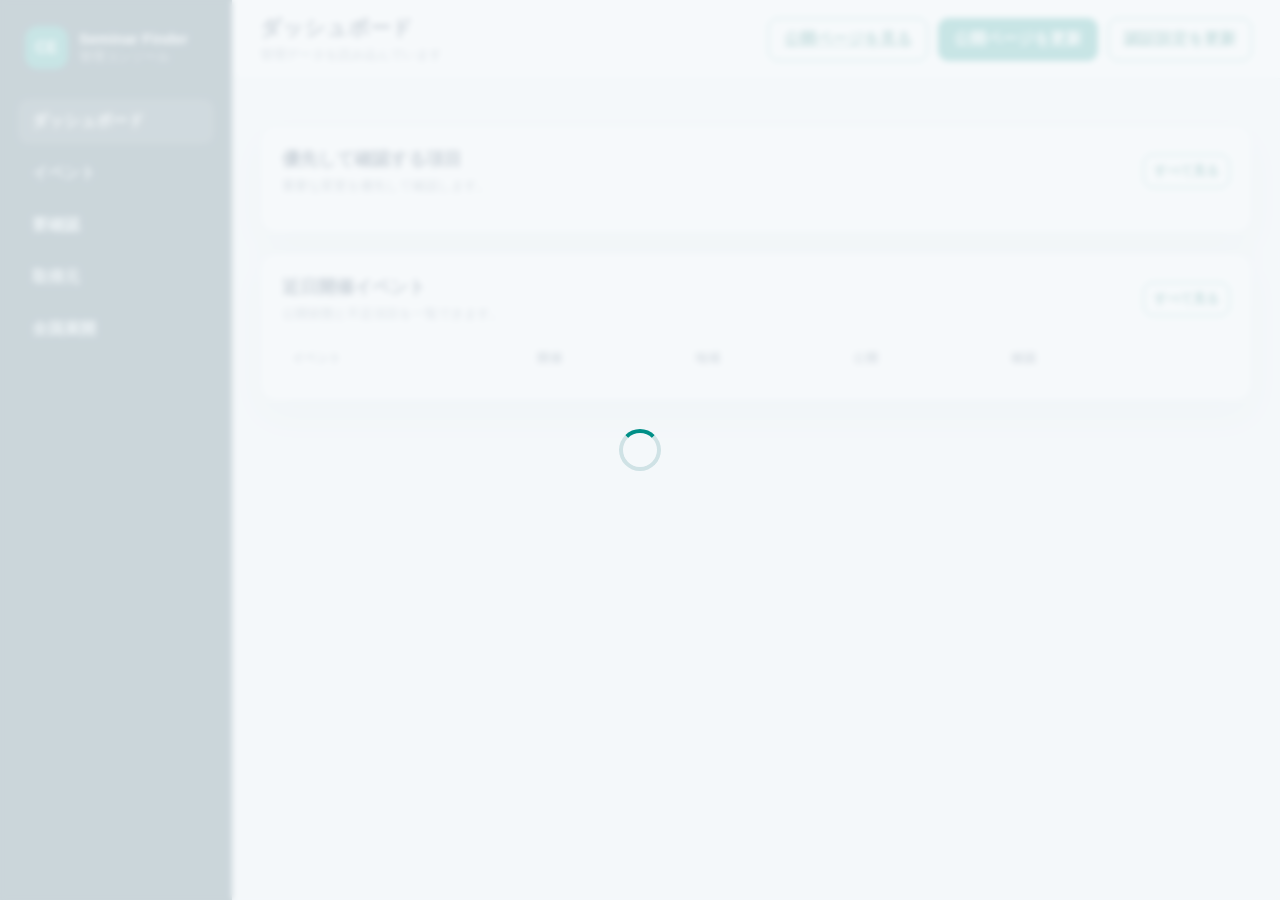
==== gas/Index.html @ 53f0be2b "Verify live AI ingestion and refine date and URL evidence display" ====
<!doctype html>
<html lang="ja">
<head>
  <base target="_top">
  <meta charset="utf-8">
  <style>
    :root {
      --ink: #17324d;
      --muted: #637689;
      --line: #dce6eb;
      --surface: #ffffff;
      --canvas: #f4f8fa;
      --primary: #008f87;
      --primary-dark: #006e69;
      --primary-soft: #e2f6f3;
      --warning: #a85a11;
      --warning-soft: #fff3df;
      --danger: #b33838;
      --danger-soft: #fff0f0;
      --shadow: 0 16px 38px rgba(24, 57, 77, .09);
    }
    * { box-sizing: border-box; }
    body {
      margin: 0;
      background: var(--canvas);
      color: var(--ink);
      font-family: -apple-system, BlinkMacSystemFont, "Segoe UI", "Noto Sans JP", sans-serif;
    }
    button, input, select, textarea { font: inherit; }
    button { cursor: pointer; }
    a { color: var(--primary-dark); }
    .shell { min-height: 100vh; display: grid; grid-template-columns: 232px 1fr; }
    .sidebar {
      background: #123c4c;
      color: #fff;
      padding: 26px 18px;
      position: sticky;
      top: 0;
      height: 100vh;
    }
    .brand { display: flex; gap: 11px; align-items: center; margin: 0 7px 30px; }
    .brand-mark {
      display: grid; place-items: center; width: 43px; height: 43px;
      border-radius: 13px; background: var(--primary); font-weight: 800;
    }
    .brand strong { display: block; font-size: 15px; }
    .brand small { opacity: .72; }
    nav { display: grid; gap: 7px; }
    .nav-button {
      width: 100%; border: 0; border-radius: 11px; padding: 12px 14px;
      text-align: left; background: transparent; color: #d9e7eb; font-weight: 650;
    }
    .nav-button:hover, .nav-button.active { background: rgba(255,255,255,.13); color: #fff; }
    .main { min-width: 0; }
    .topbar {
      min-height: 76px; background: rgba(255,255,255,.94); border-bottom: 1px solid var(--line);
      display: flex; align-items: center; justify-content: space-between; gap: 18px;
      padding: 14px 28px; position: sticky; top: 0; z-index: 8; backdrop-filter: blur(10px);
    }
    .topbar h1 { margin: 0; font-size: 21px; }
    .topbar p { margin: 4px 0 0; color: var(--muted); font-size: 13px; }
    .actions { display: flex; gap: 10px; align-items: center; flex-wrap: wrap; }
    .button {
      border: 1px solid var(--primary); border-radius: 10px; padding: 10px 15px;
      background: var(--primary); color: #fff; font-weight: 700;
    }
    .button:hover { background: var(--primary-dark); }
    .button:disabled { cursor: not-allowed; opacity: .58; background: #6f8791; border-color: #6f8791; }
    .button.secondary { background: #fff; color: var(--primary-dark); }
    .button.danger { border-color: var(--danger); background: var(--danger); }
    .button.small { padding: 7px 10px; font-size: 13px; }
    .content { padding: 26px 28px 50px; }
    .view { display: none; }
    .view.active { display: block; }
    .stats { display: grid; grid-template-columns: repeat(5, minmax(120px, 1fr)); gap: 14px; }
    .stat, .panel {
      background: var(--surface); border: 1px solid var(--line); border-radius: 16px; box-shadow: var(--shadow);
    }
    .stat { padding: 19px; }
    .stat small { color: var(--muted); font-weight: 650; }
    .stat strong { display: block; font-size: 30px; margin-top: 8px; }
    .panel { margin-top: 20px; padding: 21px; }
    .panel-head, .toolbar {
      display: flex; justify-content: space-between; gap: 16px; align-items: center; flex-wrap: wrap;
    }
    .panel h2 { margin: 0; font-size: 18px; }
    .panel-sub { color: var(--muted); margin: 6px 0 0; font-size: 13px; }
    .toolbar input, .toolbar select {
      border: 1px solid #c9d8df; background: #fff; border-radius: 9px; padding: 9px 11px;
    }
    .table-wrap { overflow: auto; margin-top: 16px; }
    table { width: 100%; border-collapse: collapse; min-width: 850px; }
    th, td { padding: 11px 10px; text-align: left; border-bottom: 1px solid #e7eef1; vertical-align: top; }
    th { color: var(--muted); font-size: 12px; letter-spacing: .03em; }
    td { font-size: 14px; }
    .title-cell { min-width: 270px; font-weight: 700; }
    .badge {
      display: inline-flex; align-items: center; border-radius: 999px; padding: 4px 9px;
      background: #edf2f5; color: #425a69; font-size: 12px; font-weight: 750; white-space: nowrap;
    }
    .badge.published, .badge.active { background: var(--primary-soft); color: var(--primary-dark); }
    .badge.pending, .badge.warning { background: var(--warning-soft); color: var(--warning); }
    .badge.error { background: var(--danger-soft); color: var(--danger); }
    .review-list { display: grid; gap: 13px; margin-top: 16px; }
    .review-card {
      border: 1px solid var(--line); border-radius: 13px; padding: 16px;
      display: grid; grid-template-columns: 1fr auto; gap: 14px; align-items: start;
    }
    .review-card h3 { margin: 7px 0; font-size: 16px; }
    .review-card p { margin: 5px 0; color: var(--muted); font-size: 13px; }
    .review-actions { display: flex; gap: 7px; flex-wrap: wrap; justify-content: flex-end; }
    .roadmap { display: grid; gap: 12px; margin-top: 18px; }
    .region {
      display: grid; grid-template-columns: 38px 140px 1fr 90px; gap: 13px; align-items: center;
      padding: 15px; border: 1px solid var(--line); border-radius: 13px;
    }
    .region-number {
      display: grid; place-items: center; width: 34px; height: 34px; border-radius: 50%;
      background: var(--primary-soft); color: var(--primary-dark); font-weight: 800;
    }
    .loading {
      position: fixed; inset: 0; z-index: 30; display: grid; place-items: center;
      background: rgba(244,248,250,.82); backdrop-filter: blur(3px);
    }
    .loading[hidden] { display: none; }
    .spinner {
      width: 42px; height: 42px; border: 4px solid #cfe2e5; border-top-color: var(--primary);
      border-radius: 50%; animation: spin .8s linear infinite;
    }
    @keyframes spin { to { transform: rotate(360deg); } }
    .modal {
      position: fixed; inset: 0; z-index: 20; display: grid; place-items: center;
      background: rgba(9,34,47,.54); padding: 18px;
    }
    .modal[hidden] { display: none; }
    .modal-card {
      width: min(1040px, 100%); max-height: 94vh; overflow: auto;
      background: #fff; border-radius: 18px; box-shadow: 0 30px 90px rgba(0,0,0,.23);
    }
    .modal-head {
      position: sticky; top: 0; z-index: 2; background: #fff; border-bottom: 1px solid var(--line);
      padding: 18px 21px; display: flex; justify-content: space-between; align-items: center;
    }
    .modal-head h2 { margin: 0; font-size: 19px; }
    .icon-button { border: 0; background: #edf3f5; border-radius: 50%; width: 36px; height: 36px; }
    .editor-layout { display: grid; grid-template-columns: minmax(0, 1.45fr) minmax(290px, .75fr); }
    .form { padding: 20px; display: grid; grid-template-columns: 1fr 1fr; gap: 14px; }
    label { display: grid; gap: 6px; color: #405868; font-size: 13px; font-weight: 700; }
    label.full { grid-column: 1 / -1; }
    input, select, textarea {
      width: 100%; border: 1px solid #cbd9df; border-radius: 9px; padding: 9px 10px;
      background: #fff; color: var(--ink);
    }
    textarea { min-height: 76px; resize: vertical; }
    .preview { border-left: 1px solid var(--line); background: #f8fbfc; padding: 20px; }
    .preview-card { background: #fff; border: 1px solid var(--line); border-radius: 14px; padding: 17px; }
    .preview-card h3 { font-size: 17px; margin: 12px 0; }
    .preview-card dl { display: grid; gap: 7px; }
    .preview-card dl div { display: grid; grid-template-columns: 62px 1fr; }
    .preview-card dt { color: var(--muted); }
    .extraction-details { margin-top: 20px; }
    .extraction-item { border: 1px solid var(--line); border-radius: 9px; background: white; padding: 12px; margin-top: 9px; overflow-wrap: anywhere; }
    .extraction-item p { margin: 6px 0; font-size: 13px; white-space: pre-wrap; }
    .extraction-item blockquote { margin: 8px 0 0; border-left: 3px solid #bcd8dc; padding-left: 9px; color: var(--muted); font-size: 12px; white-space: pre-wrap; }
    .modal-actions {
      position: sticky; bottom: 0; background: #fff; border-top: 1px solid var(--line);
      padding: 15px 20px; display: flex; justify-content: flex-end; gap: 9px;
    }
    .toast {
      position: fixed; right: 22px; bottom: 22px; z-index: 40; max-width: 420px;
      padding: 13px 16px; border-radius: 11px; background: #123c4c; color: #fff; box-shadow: var(--shadow);
    }
    .toast.error { background: var(--danger); }
    .empty { color: var(--muted); padding: 30px 0; text-align: center; }
    @media (max-width: 980px) {
      .shell { grid-template-columns: 1fr; }
      .sidebar { height: auto; position: static; padding: 14px; }
      .brand { margin-bottom: 12px; }
      nav { grid-template-columns: repeat(5, 1fr); }
      .nav-button { text-align: center; padding: 9px 5px; font-size: 12px; }
      .stats { grid-template-columns: repeat(2, 1fr); }
      .editor-layout { grid-template-columns: 1fr; }
      .preview { border-left: 0; border-top: 1px solid var(--line); }
    }
    @media (max-width: 620px) {
      .topbar, .content { padding-left: 15px; padding-right: 15px; }
      .topbar { align-items: flex-start; }
      .actions { flex-direction: column; align-items: stretch; }
      .stats { grid-template-columns: 1fr 1fr; }
      .form { grid-template-columns: 1fr; }
      label.full { grid-column: auto; }
      .region { grid-template-columns: 38px 1fr; }
      .region span:nth-child(3), .region span:nth-child(4) { grid-column: 2; }
    }
  </style>
</head>
<body>
  <div class="shell">
    <aside class="sidebar">
      <div class="brand">
        <span class="brand-mark">CE</span>
        <span><strong>Seminar Finder</strong><small>管理コンソール</small></span>
      </div>
      <nav>
        <button class="nav-button active" data-view="dashboard">ダッシュボード</button>
        <button class="nav-button" data-view="events">イベント</button>
        <button class="nav-button" data-view="reviews">要確認</button>
        <button class="nav-button" data-view="sources">取得元</button>
        <button class="nav-button" data-view="rollout">全国展開</button>
      </nav>
    </aside>
    <main class="main">
      <header class="topbar">
        <div>
          <h1 id="page-title">ダッシュボード</h1>
          <p id="actor">管理データを読み込んでいます</p>
        </div>
        <div class="actions">
          <a class="button secondary" href="https://matebamaster-create.github.io/ce-seminar-finder/events/" target="_blank" rel="noopener">公開ページを見る</a>
          <button class="button" id="publish-button">公開ページを更新</button>
          <button class="button secondary" id="connection-button">認証設定を更新</button>
        </div>
      </header>
      <div class="content">
        <section class="view active" id="view-dashboard">
          <div class="stats" id="stats"></div>
          <div class="panel">
            <div class="panel-head">
              <div><h2>優先して確認する項目</h2><p class="panel-sub">重要な変更を優先して確認します。</p></div>
              <button class="button secondary small" data-go="reviews">すべて見る</button>
            </div>
            <div class="review-list" id="dashboard-reviews"></div>
          </div>
          <div class="panel">
            <div class="panel-head">
              <div><h2>近日開催イベント</h2><p class="panel-sub">公開状態と不足項目を一覧できます。</p></div>
              <button class="button secondary small" data-go="events">すべて見る</button>
            </div>
            <div class="table-wrap"><table><thead><tr><th>イベント</th><th>開催</th><th>地域</th><th>公開</th><th>確認</th><th></th></tr></thead><tbody id="dashboard-events"></tbody></table></div>
          </div>
        </section>
        <section class="view" id="view-events">
          <div class="panel" style="margin-top:0">
            <div class="panel-head">
              <div><h2>イベント管理</h2><p class="panel-sub">公開内容を確認・修正します。</p></div>
              <div class="toolbar">
                <input id="event-search" type="search" placeholder="イベント名・主催者">
                <select id="event-status"><option value="">すべての公開状態</option></select>
                <select id="event-prefecture"><option value="">すべての地域</option></select>
              </div>
            </div>
            <div class="table-wrap"><table><thead><tr><th>イベント</th><th>開催</th><th>形式</th><th>情報元</th><th>公開</th><th>要確認</th><th></th></tr></thead><tbody id="events-body"></tbody></table></div>
            <p class="empty" id="events-empty" hidden>条件に合うイベントがありません。</p>
          </div>
        </section>
        <section class="view" id="view-reviews">
          <div class="panel" style="margin-top:0">
            <div class="panel-head"><div><h2>要確認キュー</h2><p class="panel-sub">公開前に人の確認が必要な項目です。</p></div></div>
            <div class="review-list" id="reviews-list"></div>
          </div>
        </section>
        <section class="view" id="view-sources">
          <div class="panel" style="margin-top:0">
            <div class="panel-head"><div><h2>取得元サイト</h2><p class="panel-sub">各技士会サイトの稼働状態です。</p></div></div>
            <div class="table-wrap"><table><thead><tr><th>地域</th><th>団体</th><th>日次取得</th><th>取得結果</th><th>最終成功</th><th>失敗</th><th></th></tr></thead><tbody id="sources-body"></tbody></table></div>
          </div>
        </section>
        <section class="view" id="view-rollout">
          <div class="panel" style="margin-top:0">
            <div class="panel-head"><div><h2>全国展開ロードマップ</h2><p class="panel-sub">九州から北上し、検証済みの地域から公開します。</p></div></div>
            <div class="roadmap" id="roadmap"></div>
          </div>
        </section>
      </div>
    </main>
  </div>

  <div class="loading" id="loading"><div class="spinner" aria-label="読み込み中"></div></div>
  <div class="modal" id="editor-modal" hidden>
    <div class="modal-card">
      <div class="modal-head"><h2>イベントを確認・編集</h2><button class="icon-button" id="close-modal" aria-label="閉じる">×</button></div>
      <div class="editor-layout">
        <form class="form" id="event-form">
          <input type="hidden" name="event_id">
          <input type="hidden" name="last_admin_updated_at">
          <label class="full">イベント名<input name="title" required></label>
          <label>公開状態<select name="publication_status"></select></label>
          <label>確認状態<select name="review_status"><option>未確認</option><option>確認済み</option><option>要修正</option></select></label>
          <label>要確認表示<select name="review_label"></select></label>
          <label>イベント種別<select name="event_type"></select></label>
          <label>開催形式<select name="format"></select></label>
          <label>参加費区分<select name="fee_category"></select></label>
          <label>主催区分<select name="organizer_type"></select></label>
          <label>情報元の都道府県<input name="source_prefecture"></label>
          <label class="full">ジャンル（複数は改行）<textarea name="genres"></textarea></label>
          <label class="full">詳細タグ（複数は改行）<textarea name="detailed_tags"></textarea></label>
          <label class="full">概要<textarea name="summary"></textarea></label>
          <label class="full">主催者<input name="organizer_name"></label>
          <label>開催地<input name="venue_prefecture"></label>
          <label>会場名<input name="venue_name"></label>
          <label>開催開始<input name="event_start_at"></label>
          <label>開催終了<input name="event_end_at"></label>
          <label>開催時刻の確認<select name="event_date_precision"><option value="">未設定</option><option value="date">日付のみ（時刻不明）</option><option value="datetime">時刻まで確認できた</option></select></label>
          <label>配信開始<input name="stream_start_at"></label>
          <label>配信終了<input name="stream_end_at"></label>
          <label>申込締切<input name="application_deadline_at"></label>
          <label>実質終了<input name="effective_end_at"></label>
          <label class="full">参加費表示<textarea name="fee_text"></textarea></label>
          <label class="full">対象・参加条件<textarea name="audience_conditions"></textarea></label>
          <label>定員<input name="capacity_text"></label>
          <label>単位・ポイント<input name="credits_text"></label>
          <label class="full">要確認の説明<textarea name="review_reason_display"></textarea></label>
          <label class="full">公式詳細URL<input name="primary_official_url" type="url"></label>
          <label class="full">申込URL<input name="application_url" type="url"></label>
          <label class="full">公式PDF URL<input name="primary_pdf_url" type="url"></label>
          <label class="full">管理メモ<textarea name="admin_note"></textarea></label>
        </form>
        <aside class="preview">
          <p class="panel-sub">公開イメージ</p>
          <div class="preview-card">
            <div id="preview-tags"></div>
            <h3 id="preview-title"></h3>
            <dl>
              <div><dt>開催</dt><dd id="preview-date"></dd></div>
              <div><dt>締切</dt><dd id="preview-deadline"></dd></div>
              <div><dt>参加費</dt><dd id="preview-fee"></dd></div>
            </dl>
            <p id="preview-organizer"></p>
          </div>
          <section class="extraction-details" aria-label="自動抽出の根拠">
            <h3>自動抽出の根拠</h3>
            <p class="panel-sub">AI・ルールの提案です。確信度は正確さの保証ではありません。原文を確認してから保存・公開してください。</p>
            <div id="extraction-details"></div>
          </section>
        </aside>
      </div>
      <div class="modal-actions">
        <button class="button secondary" id="cancel-edit">キャンセル</button>
        <button class="button" id="save-event">保存する</button>
      </div>
    </div>
  </div>
  <div class="modal" id="connection-modal" role="dialog" aria-modal="true" aria-labelledby="connection-title" hidden>
    <div class="modal-card" style="max-width:560px">
      <div class="modal-head"><h2 id="connection-title">GitHub接続の認証更新</h2></div>
      <div style="padding:20px;display:grid;gap:16px">
        <p class="panel-sub">既存トークンを同じ権限で再発行し、ここへ貼り付けてください。対象リポジトリ・権限は変更しません。キー本文をチャットへ送る必要はありません。</p>
        <label for="github-token">GitHubトークン（認証用の秘密の文字列）</label>
        <input id="github-token" type="password" autocomplete="off" autocapitalize="none" spellcheck="false" aria-describedby="connection-help">
        <p class="panel-sub" id="connection-help">保存先は、この管理画面の非公開設定です。キーをシート・操作履歴・公開サイトには保存しません。保存前の接続テストで公開ページ更新を1回起動します。</p>
      </div>
      <div class="modal-actions">
        <button class="button secondary" id="cancel-connection">キャンセル</button>
        <button class="button" id="save-connection">接続を確認して保存</button>
      </div>
    </div>
  </div>
  <div class="toast" id="toast" hidden></div>

  <script>
    const state = { data: null, activeEvent: null };
    const titles = { dashboard: "ダッシュボード", events: "イベント管理", reviews: "要確認キュー", sources: "取得元サイト", rollout: "全国展開" };
    const editableFields = [
      "publication_status","review_status","review_label","review_reason_display","title","summary",
      "event_type","genres","detailed_tags","organizer_name","organizer_type","source_prefecture",
      "venue_prefecture","venue_name","format","audience_conditions","capacity_text","credits_text",
      "event_start_at","event_end_at","event_date_precision","stream_start_at","stream_end_at","application_deadline_at",
      "effective_end_at","fee_category","fee_text","primary_official_url","application_url",
      "primary_pdf_url","admin_note"
    ];

    document.querySelectorAll(".nav-button").forEach(button => button.addEventListener("click", () => showView(button.dataset.view)));
    document.querySelectorAll("[data-go]").forEach(button => button.addEventListener("click", () => showView(button.dataset.go)));
    document.getElementById("event-search").addEventListener("input", renderEvents);
    document.getElementById("event-status").addEventListener("change", renderEvents);
    document.getElementById("event-prefecture").addEventListener("change", renderEvents);
    document.getElementById("publish-button").addEventListener("click", publishSite);
    document.getElementById("connection-button").addEventListener("click", openConnection);
    document.getElementById("cancel-connection").addEventListener("click", closeConnection);
    document.getElementById("save-connection").addEventListener("click", saveConnection);
    document.getElementById("close-modal").addEventListener("click", closeEditor);
    document.getElementById("cancel-edit").addEventListener("click", closeEditor);
    document.getElementById("save-event").addEventListener("click", saveEvent);
    document.getElementById("event-form").addEventListener("input", renderPreview);

    function showView(name) {
      document.querySelectorAll(".view").forEach(view => view.classList.toggle("active", view.id === "view-" + name));
      document.querySelectorAll(".nav-button").forEach(button => button.classList.toggle("active", button.dataset.view === name));
      document.getElementById("page-title").textContent = titles[name] || "管理";
    }

    function loadData() {
      setLoading(true);
      google.script.run
        .withSuccessHandler(data => { state.data = data; renderAll(); setLoading(false); })
        .withFailureHandler(handleError)
        .getAdminDashboard();
    }

    function renderAll() {
      document.getElementById("actor").textContent = state.data.actor + " ／ " + formatDate(state.data.generated_at);
      const publishButton = document.getElementById("publish-button");
      publishButton.disabled = !state.data.connections.github_actions;
      publishButton.textContent = state.data.connections.github_actions
        ? "公開ページを更新"
        : "公開更新（GitHub接続待ち）";
      publishButton.title = state.data.connections.github_message || "GitHubの接続設定を確認してください。";
      renderStats();
      fillFilters();
      renderEvents();
      renderDashboardEvents();
      renderReviews();
      renderSources();
      renderRoadmap();
    }

    function renderStats() {
      const values = [
        ["登録イベント", state.data.stats.total],
        ["公開中", state.data.stats.published],
        ["公開待ち", state.data.stats.pending],
        ["要確認", state.data.stats.review],
        ["取得エラー", state.data.stats.source_errors],
      ];
      const root = document.getElementById("stats");
      root.replaceChildren(...values.map(([label, value]) => {
        const card = el("div", "stat");
        card.append(el("small", "", label), el("strong", "", String(value)));
        return card;
      }));
    }

    function fillFilters() {
      fillSelect(document.getElementById("event-status"), state.data.options.publication_statuses, true);
      const prefectures = [...new Set(state.data.events.map(event => event.source_prefecture).filter(Boolean))].sort();
      fillSelect(document.getElementById("event-prefecture"), prefectures, true);
      const form = document.getElementById("event-form");
      fillSelect(form.elements.publication_status, state.data.options.publication_statuses);
      fillSelect(form.elements.review_label, state.data.options.review_labels);
      fillSelect(form.elements.event_type, state.data.options.event_types);
      fillSelect(form.elements.format, state.data.options.formats);
      fillSelect(form.elements.fee_category, state.data.options.fee_categories);
      fillSelect(form.elements.organizer_type, state.data.options.organizer_types);
    }

    function fillSelect(select, values, preserveFirst = false) {
      const first = preserveFirst ? select.options[0] : null;
      select.replaceChildren();
      if (first) select.append(first);
      values.forEach(value => {
        const option = document.createElement("option");
        option.value = value; option.textContent = value; select.append(option);
      });
    }

    function eventRow(event, dashboard = false) {
      const tr = document.createElement("tr");
      const fields = dashboard
        ? [
            titleCell(event),
            textCell(shortDate(event.event_start_at || event.stream_start_at, event.event_date_precision)),
            textCell(event.source_prefecture || "—"),
            badgeCell(event.publication_status),
            badgeCell(event.review_label === "あり" ? "要確認" : "確認済み"),
          ]
        : [
            titleCell(event),
            textCell(shortDate(event.event_start_at || event.stream_start_at, event.event_date_precision)),
            textCell(event.format || "要確認"),
            textCell(event.source_prefecture || "—"),
            badgeCell(event.publication_status),
            badgeCell(event.review_label === "あり" ? "あり" : "なし"),
          ];
      fields.forEach(td => tr.append(td));
      const action = document.createElement("td");
      const button = el("button", "button secondary small", "確認・編集");
      button.addEventListener("click", () => openEditor(event.event_id));
      action.append(button); tr.append(action);
      return tr;
    }

    function renderDashboardEvents() {
      const root = document.getElementById("dashboard-events");
      root.replaceChildren(...state.data.events.filter(event => isUpcomingEvent(event))
        .sort((a, b) => new Date(a.event_start_at || a.stream_start_at) - new Date(b.event_start_at || b.stream_start_at))
        .slice(0, 7).map(event => eventRow(event, true)));
    }

    function isUpcomingEvent(event, now = Date.now()) {
      if (event.publication_status === "アーカイブ" || event.publication_status === "非公開") return false;
      const start = Date.parse(event.event_start_at || event.stream_start_at || "");
      const end = Date.parse(event.effective_end_at || event.stream_end_at || event.event_end_at || event.event_start_at || "");
      return Number.isFinite(start) && Number.isFinite(end) && end >= now;
    }

    function reviewReasonText(value) {
      const labels = {DATE_UNKNOWN: "開催日が不明", ORGANIZER_UNKNOWN: "主催者が不明",
        FORMAT_UNKNOWN: "開催形式が不明", DEADLINE_UNKNOWN: "申込締切が不明", FEE_UNKNOWN: "参加費が不明",
        HIGH_IMPACT_FIELD_CHANGED: "公開情報に重要な変更あり", ADMIN_REVIEW_REQUIRED: "管理者の確認が必要",
        DUPLICATE_CANDIDATE: "同じイベントの可能性", LOW_CONFIDENCE: "抽出内容の確認が必要",
        LOW_EVENT_CONFIDENCE: "イベント告知か要確認", NON_EVENT_CANDIDATE: "イベント告知ではない可能性",
        AI_SOURCE_CHANGED: "AI抽出後に原文が更新", FEE_TEXT_INCOMPLETE: "料金区分の記載が不完全",
        URL_NOT_IN_SOURCE: "原文で確認できないURLは不採用", PDF_PRIMARY: "PDF原本を要確認"};
      const label = code => labels[code] || (code.endsWith("_EVIDENCE_MISSING") ? "AI抽出の根拠が不足" :
        /_EVIDENCE_(NOT_IN_SOURCE|MISMATCH)$/.test(code) ? "原文と一致しないAI抽出は不採用" :
        code.endsWith("_INVALID") ? "形式が不正なAI抽出は不採用" : "原文の確認が必要");
      return [...new Set(String(value || "").split(/[\s,]+/).filter(Boolean).map(label))].join("・");
    }

    function sourceMessageText(value) {
      const labels = {ROBOTS_NOT_PUBLISHED: "自動取得ルールの掲載なし", ROBOTS_UNAVAILABLE: "自動取得ルールを取得できず",
        PUBLIC_BROWSER_RENDERED: "公開ページをブラウザで取得", PUBLIC_SEMINAR_LIST_EMPTY: "公開セミナー欄は0件",
        CLIENT_RENDER_REQUIRED: "ブラウザでの取得が必要", REQUEST_BUDGET_EXCEEDED: "今回の取得上限に到達"};
      return String(value || "").replace(/\b[A-Z][A-Z_]+\b/g, code => labels[code] || code);
    }

    function renderEvents() {
      if (!state.data) return;
      const query = document.getElementById("event-search").value.trim().toLowerCase();
      const status = document.getElementById("event-status").value;
      const prefecture = document.getElementById("event-prefecture").value;
      const rows = state.data.events.filter(event => {
        const haystack = [event.title,event.organizer_name,event.genres,event.source_prefecture].join(" ").toLowerCase();
        return (!query || haystack.includes(query)) && (!status || event.publication_status === status) && (!prefecture || event.source_prefecture === prefecture);
      });
      document.getElementById("events-body").replaceChildren(...rows.map(event => eventRow(event)));
      document.getElementById("events-empty").hidden = rows.length > 0;
    }

    function renderReviews() {
      const reviewCards = state.data.reviews.map(review => reviewCard(review));
      const dashboardCards = state.data.reviews.slice(0, 4).map(review => reviewCard(review));
      document.getElementById("reviews-list").replaceChildren(...(reviewCards.length ? reviewCards : [el("p", "empty", "現在、要確認項目はありません。")]));
      document.getElementById("dashboard-reviews").replaceChildren(...(dashboardCards.length ? dashboardCards : [el("p", "empty", "現在、要確認項目はありません。")]));
    }

    function reviewCard(review) {
      const card = el("article", "review-card");
      const body = document.createElement("div");
      body.append(badge(review.priority, review.priority === "緊急" ? "error" : "warning"));
      body.append(el("h3", "", review.event_title));
      body.append(el("p", "", reviewReasonText(review.reason_codes) || "詳細を確認してください。"));
      if (review.source_excerpt) body.append(el("p", "", review.source_excerpt));
      const actions = el("div", "review-actions");
      const edit = el("button", "button secondary small", "内容を確認");
      edit.addEventListener("click", () => openEditor(review.event_id));
      const publish = el("button", "button small", "公開");
      publish.addEventListener("click", () => decideReview(review.review_id, "公開"));
      const warning = el("button", "button secondary small", "要確認付き公開");
      warning.addEventListener("click", () => decideReview(review.review_id, "要確認付き公開"));
      const reject = el("button", "button danger small", "非公開");
      reject.addEventListener("click", () => decideReview(review.review_id, "非公開"));
      actions.append(edit, publish, warning, reject); card.append(body, actions);
      return card;
    }

    function renderSources() {
      const root = document.getElementById("sources-body");
      root.replaceChildren(...state.data.sources.map(source => {
        const tr = document.createElement("tr");
        tr.append(textCell(source.prefecture), titleCell({ title: source.organization_name, organizer_name: source.base_url }));
        tr.append(badgeCell(source.enabled ? "有効" : "停止中"));
        tr.append(textCell((source.last_result || "未検証") + (source.last_message ? " / " + sourceMessageText(source.last_message) : "")));
        tr.append(textCell(shortDate(source.last_success_at)));
        tr.append(badgeCell(source.consecutive_failures ? source.consecutive_failures + "回" : "なし"));
        const action = document.createElement("td");
        const button = el("button", "button secondary small", "今すぐ取得");
        button.disabled = !state.data.connections.github_actions;
        button.title = state.data.connections.github_message || "";
        button.addEventListener("click", () => requestSource(source.source_id));
        const toggle = el("button", "button secondary small", source.enabled ? "停止する" : "日次取得を有効化");
        toggle.addEventListener("click", () => {
          setLoading(true);
          google.script.run.withSuccessHandler(result => { showToast(result.message); loadData(); })
            .withFailureHandler(handleError).setSourceEnabledFromAdmin(source.source_id, !source.enabled);
        });
        action.append(button, toggle); tr.append(action); return tr;
      }));
    }

    function renderRoadmap() {
      document.getElementById("roadmap").replaceChildren(...state.data.rollout.map((region, index) => {
        const row = el("div", "region");
        row.append(el("span", "region-number", String(index + 1)), el("strong", "", region.name), el("span", "", region.prefectures), badge(region.status, region.status === "運用中" ? "active" : ["次に対応", "実装済み・検証中"].indexOf(region.status) >= 0 ? "warning" : ""));
        return row;
      }));
    }

    function openEditor(eventId) {
      const event = state.data.events.find(item => item.event_id === eventId);
      if (!event) return showToast("イベントが見つかりません。", true);
      state.activeEvent = event;
      const form = document.getElementById("event-form");
      [...form.elements].forEach(input => { if (input.name) input.value = event[input.name] || ""; });
      document.getElementById("editor-modal").hidden = false;
      renderPreview();
      const details = document.getElementById("extraction-details");
      details.replaceChildren(el("p", "panel-sub", "根拠を読み込み中…"));
      google.script.run.withSuccessHandler(rows => {
        if (state.activeEvent?.event_id === eventId) renderExtractionDetails(rows);
      }).withFailureHandler(() => {
        if (state.activeEvent?.event_id === eventId) details.replaceChildren(el("p", "panel-sub", "根拠を取得できませんでした。公式ページを確認してください。"));
      }).getAdminExtractionDetails(eventId);
    }

    function renderExtractionDetails(rows) {
      const labels = {title:"イベント名", event_start_at:"開催開始", event_end_at:"開催終了",
        stream_start_at:"配信開始", stream_end_at:"配信終了", application_deadline_at:"申込締切",
        organizer_name:"主催者", organizer_type:"主催区分", format:"開催形式", event_type:"イベント種別",
        genres:"ジャンル", fee_text:"参加費", fee_category:"参加費区分", credits_text:"単位・ポイント",
        audience_conditions:"参加条件", event_date_precision:"時刻の精度", primary_official_url:"公式URL",
        application_url:"申込URL", is_event:"イベント判定"};
      const cards = rows.map(row => {
        const card = el("div", "extraction-item");
        card.append(el("strong", "", labels[row.field_name] || "その他の項目"));
        let value = row.value;
        if (row.field_name === "is_event") value = value ? "イベントの可能性あり" : "イベントではない可能性（人が確認）";
        if (row.field_name === "event_date_precision") value = value === "date" ? "日付のみ・時刻不明" : "時刻まで取得";
        card.append(el("p", "", value == null ? "不明・不採用" : Array.isArray(value) ? value.join("、") : String(value)));
        card.append(el("p", "panel-sub", (row.extractor === "ai" ? "AI / " + row.model : "ルール抽出") + " / 確信度 " + Math.round(row.confidence * 100) + "%"));
        if (row.evidence) card.append(el("blockquote", "", row.evidence));
        return card;
      });
      document.getElementById("extraction-details").replaceChildren(...(cards.length ? cards : [el("p", "panel-sub", "自動抽出の記録はありません。公式ページを確認してください。") ]));
    }

    function closeEditor(event) {
      if (event) event.preventDefault();
      document.getElementById("editor-modal").hidden = true;
      state.activeEvent = null;
    }

    function renderPreview() {
      const form = document.getElementById("event-form");
      const value = name => form.elements[name]?.value || "";
      const tags = value("genres").split(/\n|,/).map(item => item.trim()).filter(Boolean);
      document.getElementById("preview-tags").replaceChildren(badge(value("format") || "要確認", "active"), ...tags.slice(0, 3).map(tag => badge(tag)));
      document.getElementById("preview-title").textContent = value("title") || "イベント名";
      document.getElementById("preview-date").textContent = shortDate(value("event_start_at"), value("event_date_precision")) || "要確認";
      document.getElementById("preview-deadline").textContent = shortDate(value("application_deadline_at")) || "要確認";
      document.getElementById("preview-fee").textContent = value("fee_text") || value("fee_category") || "要確認";
      document.getElementById("preview-organizer").textContent = "主催：" + (value("organizer_name") || "要確認");
    }

    function saveEvent() {
      const form = document.getElementById("event-form");
      if (!form.reportValidity()) return;
      const values = {};
      editableFields.forEach(field => values[field] = form.elements[field]?.value || "");
      setLoading(true);
      google.script.run
        .withSuccessHandler(result => { closeEditor(); showToast(result.message); loadData(); })
        .withFailureHandler(handleError)
        .saveAdminEvent({
          event_id: form.elements.event_id.value,
          expected_updated_at: form.elements.last_admin_updated_at.value,
          values,
          note: "管理画面から内容を更新",
        });
    }

    function decideReview(reviewId, decision) {
      if (!confirm("「" + decision + "」として確定しますか？")) return;
      setLoading(true);
      google.script.run
        .withSuccessHandler(result => { showToast(result.message); loadData(); })
        .withFailureHandler(handleError)
        .decideReviewFromAdmin({ review_id: reviewId, decision, note: "管理画面から判断" });
    }

    function requestSource(sourceId) {
      setLoading(true);
      google.script.run
        .withSuccessHandler(result => { setLoading(false); showToast(result.message); })
        .withFailureHandler(handleError)
        .requestSourceUpdateFromAdmin(sourceId);
    }

    function publishSite() {
      if (!confirm("現在の「公開」イベントで公開ページを更新しますか？")) return;
      setLoading(true);
      google.script.run
        .withSuccessHandler(result => { setLoading(false); showToast(result.message); })
        .withFailureHandler(handleError)
        .publishAdminSite();
    }

    function openConnection() {
      document.getElementById("github-token").value = "";
      document.getElementById("connection-modal").hidden = false;
      document.getElementById("github-token").focus();
    }
    function closeConnection() {
      document.getElementById("github-token").value = "";
      document.getElementById("connection-modal").hidden = true;
    }
    function saveConnection() {
      const input = document.getElementById("github-token");
      const token = input.value.trim();
      if (!token) return showToast("GitHubで再発行したトークンを入力してください。", true);
      // Remove the secret from the rendered form immediately; never log or retain it in state.
      input.value = "";
      setLoading(true);
      google.script.run.withSuccessHandler(result => {
        closeConnection(); showToast(result.message); loadData();
      }).withFailureHandler(error => {
        input.value = ""; handleError(error);
      }).updateGithubConnectionFromAdmin(token);
    }
    function setLoading(value) { document.getElementById("loading").hidden = !value; }
    function handleError(error) { setLoading(false); showToast(error.message || String(error), true); }
    function showToast(message, error = false) {
      const toast = document.getElementById("toast");
      toast.textContent = message; toast.classList.toggle("error", error); toast.hidden = false;
      clearTimeout(showToast.timer); showToast.timer = setTimeout(() => toast.hidden = true, 5200);
    }
    function el(tag, className = "", text = "") { const node = document.createElement(tag); if (className) node.className = className; if (text) node.textContent = text; return node; }
    function textCell(text) { const td = document.createElement("td"); td.textContent = text || "—"; return td; }
    function titleCell(event) { const td = el("td", "title-cell"); td.append(el("div", "", event.title || "名称未設定")); if (event.organizer_name) td.append(el("small", "panel-sub", event.organizer_name)); return td; }
    function badgeCell(text) { const td = document.createElement("td"); td.append(badge(text, text === "公開" || text === "稼働中" || text === "確認済み" ? "published" : text === "確認待ち" || text === "要確認" || text === "あり" ? "warning" : "")); return td; }
    function badge(text, tone = "") { return el("span", "badge " + tone, text || "—"); }
    function formatDate(value) { if (!value) return "未取得"; const date = new Date(value); return isNaN(date) ? value : date.toLocaleString("ja-JP"); }
    function shortDate(value, precision) { if (!value) return "要確認"; const date = new Date(value); if (isNaN(date)) return value; const day = `${date.getFullYear()}年${date.getMonth()+1}月${date.getDate()}日`; return precision === "date" ? day + "（時刻不明）" : day + ` ${String(date.getHours()).padStart(2,"0")}:${String(date.getMinutes()).padStart(2,"0")}`; }
    loadData();
  </script>
</body>
</html>
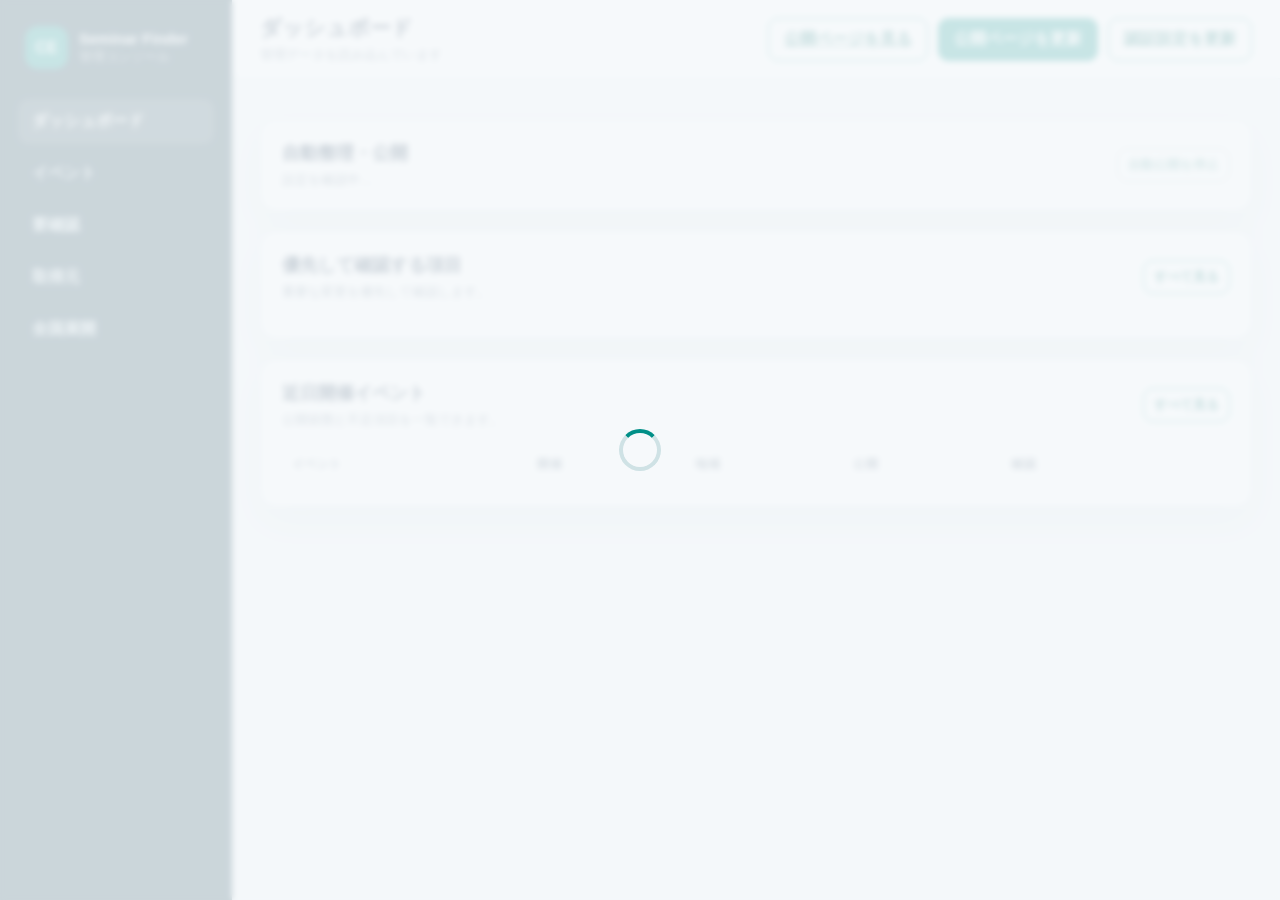
==== commit 523d6663: "Add owner-approved source-grounded automatic review and publication" ====
--- a/gas/Index.html
+++ b/gas/Index.html
@@ -72,7 +72,7 @@
     .content { padding: 26px 28px 50px; }
     .view { display: none; }
     .view.active { display: block; }
-    .stats { display: grid; grid-template-columns: repeat(5, minmax(120px, 1fr)); gap: 14px; }
+    .stats { display: grid; grid-template-columns: repeat(3, minmax(120px, 1fr)); gap: 14px; }
     .stat, .panel {
       background: var(--surface); border: 1px solid var(--line); border-radius: 16px; box-shadow: var(--shadow);
     }
@@ -224,6 +224,11 @@
       <div class="content">
         <section class="view active" id="view-dashboard">
           <div class="stats" id="stats"></div>
+          <div class="panel" style="margin-top:14px">
+            <div class="panel-head"><div><h2>自動整理・公開</h2><p class="panel-sub" id="automatic-review-status">設定を確認中…</p></div>
+              <button class="button secondary small" id="automatic-review-button" disabled>自動公開を停止</button>
+            </div>
+          </div>
           <div class="panel">
             <div class="panel-head">
               <div><h2>優先して確認する項目</h2><p class="panel-sub">重要な変更を優先して確認します。</p></div>
@@ -255,7 +260,7 @@
         </section>
         <section class="view" id="view-reviews">
           <div class="panel" style="margin-top:0">
-            <div class="panel-head"><div><h2>要確認キュー</h2><p class="panel-sub">公開前に人の確認が必要な項目です。</p></div></div>
+            <div class="panel-head"><div><h2>人の確認が必要な項目</h2><p class="panel-sub">原文の食い違い・読み取り不良・曖昧な重複など、自動で解消できない項目だけを残します。</p></div></div>
             <div class="review-list" id="reviews-list"></div>
           </div>
         </section>
@@ -375,6 +380,11 @@
     document.getElementById("event-status").addEventListener("change", renderEvents);
     document.getElementById("event-prefecture").addEventListener("change", renderEvents);
     document.getElementById("publish-button").addEventListener("click", publishSite);
+    document.getElementById("automatic-review-button").addEventListener("click", () => {
+      const enabled = !state.data.automatic_review?.enabled;
+      google.script.run.withSuccessHandler(result => { showToast(result.message); loadData(); })
+        .withFailureHandler(handleError).setAutomaticReviewEnabledFromAdmin(enabled);
+    });
     document.getElementById("connection-button").addEventListener("click", openConnection);
     document.getElementById("cancel-connection").addEventListener("click", closeConnection);
     document.getElementById("save-connection").addEventListener("click", saveConnection);
@@ -418,8 +428,9 @@
       const values = [
         ["登録イベント", state.data.stats.total],
         ["公開中", state.data.stats.published],
-        ["公開待ち", state.data.stats.pending],
-        ["要確認", state.data.stats.review],
+        ["未公開候補", state.data.stats.pending],
+        ["自動処理待ち", state.data.stats.processing || 0],
+        ["人の確認が必要", state.data.automatic_review?.configured ? state.data.stats.review : "判定中"],
         ["取得エラー", state.data.stats.source_errors],
       ];
       const root = document.getElementById("stats");
@@ -428,6 +439,14 @@
         card.append(el("small", "", label), el("strong", "", String(value)));
         return card;
       }));
+      const automatic = state.data.automatic_review || {};
+      document.getElementById("automatic-review-status").textContent = !automatic.configured
+        ? "初期設定待ちです。一括処理の終了後、既存の確認案件を公式原文と照合して再判定します。"
+        : automatic.enabled ? "公式原文で日時・料金などを確認できた候補を自動公開します。判断理由と変更履歴は保存されます。"
+        : "条件付き自動公開は停止中です。収集とAI補足は継続します。";
+      const automaticButton = document.getElementById("automatic-review-button");
+      automaticButton.disabled = !automatic.configured;
+      automaticButton.textContent = !automatic.configured ? "自動公開の準備中" : automatic.enabled ? "自動公開を停止" : "自動公開を再開";
     }
 
     function fillFilters() {
@@ -461,7 +480,7 @@
             textCell(shortDate(event.event_start_at || event.stream_start_at, event.event_date_precision)),
             textCell(event.source_prefecture || "—"),
             badgeCell(event.publication_status),
-            badgeCell(event.review_label === "あり" ? "要確認" : "確認済み"),
+            badgeCell(String(event.review_reason_codes || "").includes("AUTO_PROCESSING_PENDING") ? "自動処理待ち" : event.review_label === "あり" ? "要確認" : event.auto_publish_eligible ? "自動確認済み" : "確認済み"),
           ]
         : [
             titleCell(event),
@@ -489,7 +508,12 @@
     function isUpcomingEvent(event, now = Date.now()) {
       if (event.publication_status === "アーカイブ" || event.publication_status === "非公開") return false;
       const start = Date.parse(event.event_start_at || event.stream_start_at || "");
-      const end = Date.parse(event.effective_end_at || event.stream_end_at || event.event_end_at || event.event_start_at || "");
+      const streaming = event.format === "オンデマンド" || !event.event_start_at && !!event.stream_start_at;
+      let end = Date.parse(streaming ? event.stream_end_at || event.effective_end_at || event.stream_start_at || ""
+        : event.event_end_at || event.event_start_at || "");
+      if (!streaming && event.event_date_precision === "date" && !event.event_end_at && Number.isFinite(start)) {
+        const dayEnd = new Date(start); dayEnd.setHours(23, 59, 59, 999); end = dayEnd.getTime();
+      }
       return Number.isFinite(start) && Number.isFinite(end) && end >= now;
     }
 
@@ -500,8 +524,20 @@
         DUPLICATE_CANDIDATE: "同じイベントの可能性", LOW_CONFIDENCE: "抽出内容の確認が必要",
         LOW_EVENT_CONFIDENCE: "イベント告知か要確認", NON_EVENT_CANDIDATE: "イベント告知ではない可能性",
         AI_SOURCE_CHANGED: "AI抽出後に原文が更新", FEE_TEXT_INCOMPLETE: "料金区分の記載が不完全",
-        URL_NOT_IN_SOURCE: "原文で確認できないURLは不採用", PDF_PRIMARY: "PDF原本を要確認"};
-      const label = code => labels[code] || (code.endsWith("_EVIDENCE_MISSING") ? "AI抽出の根拠が不足" :
+        URL_NOT_IN_SOURCE: "原文で確認できないURLは不採用", PDF_PRIMARY: "PDF原本を要確認",
+        PDF_FETCH_FAILED: "PDFを取得できず", PDF_PROCESSING_FAILED: "PDFの解析を要確認",
+        PDF_TEXT_REVIEW_REQUIRED: "PDFの文字読み取りを要確認", OCR_UNAVAILABLE: "画像PDFの文字読み取りが未実施",
+        OCR_TEXT_REVIEW_REQUIRED: "OCRで読んだ日時・金額は原本確認が必要",
+        OCR_FAILED: "画像PDFの文字読み取りに失敗", OCR_PAGE_LIMIT: "PDFの残りページを要確認",
+        INPUT_CONTEXT_TRUNCATED: "長い本文の一部を要確認", PDF_PAGE_LIMIT: "大きなPDFを要確認",
+        PAST_EVENT_CANDIDATE: "終了済みの開催情報（公開前に要確認）"};
+      const automaticFields = {TITLE: "イベント名", ORGANIZER_NAME: "主催者", FORMAT: "開催形式", FEE_TEXT: "参加費",
+        EVENT_START_AT: "開催日時", STREAM_START_AT: "配信開始", STREAM_END_AT: "配信終了"};
+      Object.assign(labels, {AUTO_PROCESSING_PENDING: "自動処理待ち", SOURCE_FIELD_CONFLICT: "掲載元どうしで日時・料金などが不一致",
+        SOURCE_TEXT_UNAVAILABLE: "公式本文を取得できず", SOURCE_SNAPSHOT_INVALID: "保存原文の整合性を要確認",
+        EVENT_CLASSIFICATION_CONFLICT: "イベント告知か判断が分かれる", OFFICIAL_URL_UNVERIFIED: "公式URLの根拠を要確認",
+        DATE_CONFLICT: "開催日時・終了日時の根拠が不一致", DATE_OUTSIDE_NORMAL_RANGE: "開催年の確認が必要"});
+      const label = code => labels[code] || (/^AUTO_.+_UNVERIFIED$/.test(code) ? (automaticFields[code.slice(5,-11)] || "取得項目") + "の公式原文・PDFを要確認" : code.endsWith("_EVIDENCE_MISSING") ? "AI抽出の根拠が不足" :
         /_EVIDENCE_(NOT_IN_SOURCE|MISMATCH)$/.test(code) ? "原文と一致しないAI抽出は不採用" :
         code.endsWith("_INVALID") ? "形式が不正なAI抽出は不採用" : "原文の確認が必要");
       return [...new Set(String(value || "").split(/[\s,]+/).filter(Boolean).map(label))].join("・");
@@ -530,8 +566,10 @@
     function renderReviews() {
       const reviewCards = state.data.reviews.map(review => reviewCard(review));
       const dashboardCards = state.data.reviews.slice(0, 4).map(review => reviewCard(review));
-      document.getElementById("reviews-list").replaceChildren(...(reviewCards.length ? reviewCards : [el("p", "empty", "現在、要確認項目はありません。")]));
-      document.getElementById("dashboard-reviews").replaceChildren(...(dashboardCards.length ? dashboardCards : [el("p", "empty", "現在、要確認項目はありません。")]));
+      const emptyText = state.data.automatic_review?.configured ? "現在、人の確認が必要な項目はありません。"
+        : "一括処理の終了後、人の確認が必要なものを自動で再判定します。";
+      document.getElementById("reviews-list").replaceChildren(...(reviewCards.length ? reviewCards : [el("p", "empty", emptyText)]));
+      document.getElementById("dashboard-reviews").replaceChildren(...(dashboardCards.length ? dashboardCards : [el("p", "empty", emptyText)]));
     }
 
     function reviewCard(review) {
@@ -609,7 +647,8 @@
         organizer_name:"主催者", organizer_type:"主催区分", format:"開催形式", event_type:"イベント種別",
         genres:"ジャンル", fee_text:"参加費", fee_category:"参加費区分", credits_text:"単位・ポイント",
         audience_conditions:"参加条件", event_date_precision:"時刻の精度", primary_official_url:"公式URL",
-        application_url:"申込URL", is_event:"イベント判定"};
+        application_url:"申込URL", is_event:"イベント判定", venue_name:"会場名",
+        venue_address:"会場住所", venue_prefecture:"開催都道府県"};
       const cards = rows.map(row => {
         const card = el("div", "extraction-item");
         card.append(el("strong", "", labels[row.field_name] || "その他の項目"));
@@ -619,6 +658,13 @@
         card.append(el("p", "", value == null ? "不明・不採用" : Array.isArray(value) ? value.join("、") : String(value)));
         card.append(el("p", "panel-sub", (row.extractor === "ai" ? "AI / " + row.model : "ルール抽出") + " / 確信度 " + Math.round(row.confidence * 100) + "%"));
         if (row.evidence) card.append(el("blockquote", "", row.evidence));
+        if (row.pdf_url) {
+          const link = el("a", "", "PDF原本を見る" + (row.page_from ? `（${row.page_from}${row.page_to > row.page_from ? "～" + row.page_to : ""}ページ）` : ""));
+          const page = Math.max(1, Math.floor(Number(row.page_from) || 1));
+          link.href = String(row.pdf_url).split("#")[0] + "#page=" + page;
+          link.target = "_blank"; link.rel = "noopener noreferrer";
+          card.append(link);
+        }
         return card;
       });
       document.getElementById("extraction-details").replaceChildren(...(cards.length ? cards : [el("p", "panel-sub", "自動抽出の記録はありません。公式ページを確認してください。") ]));
